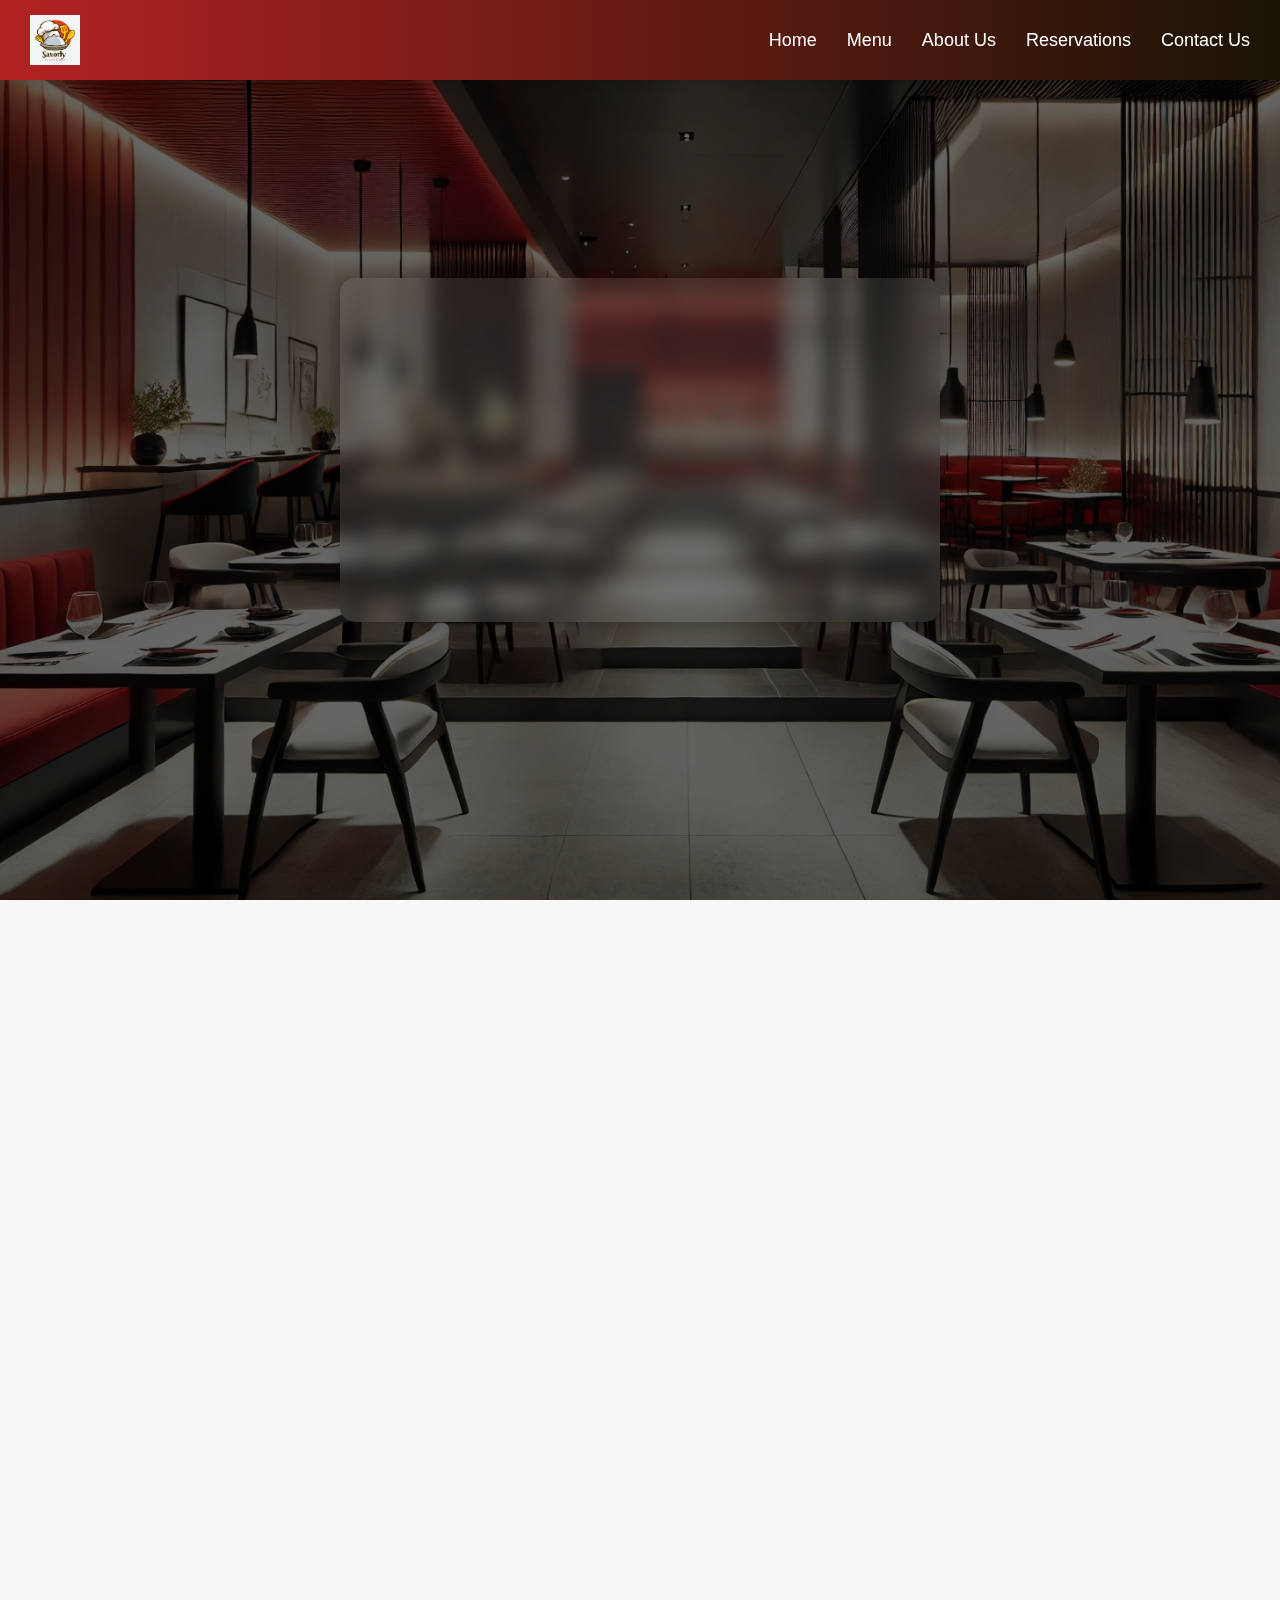
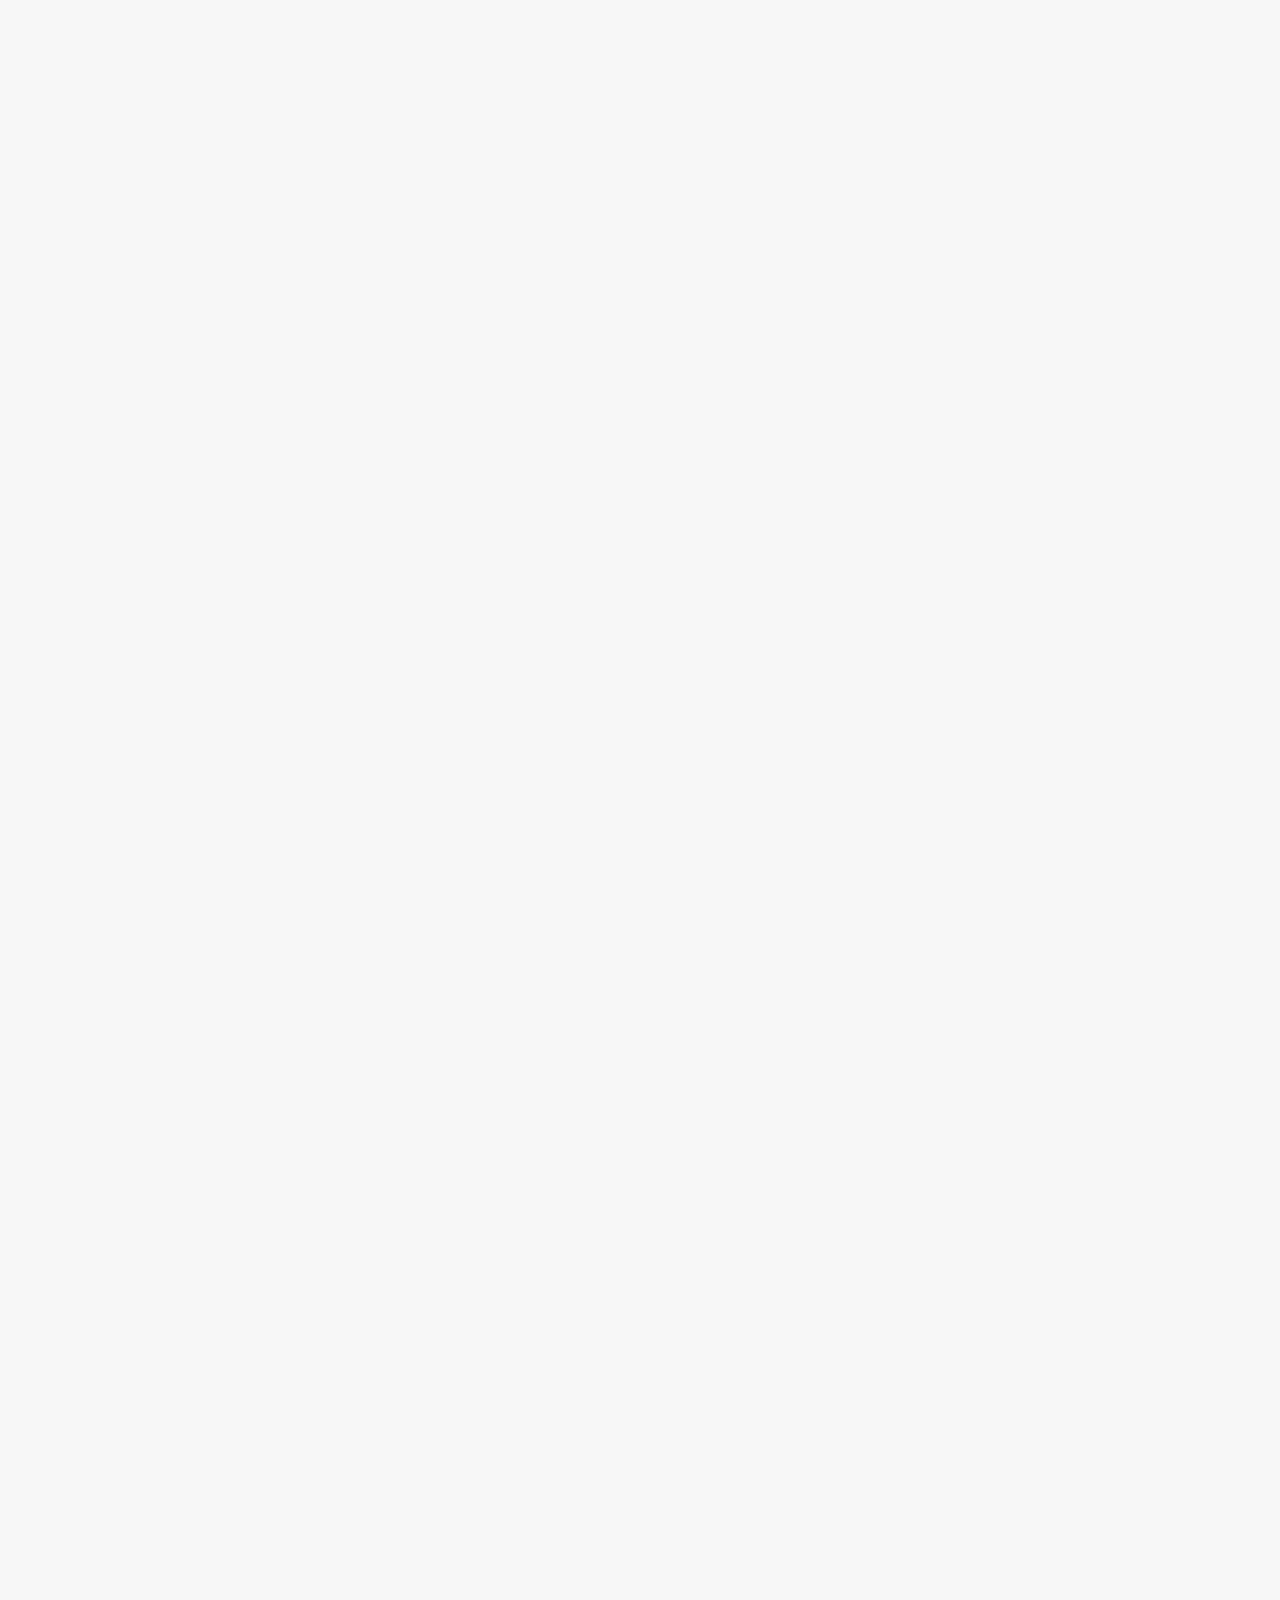
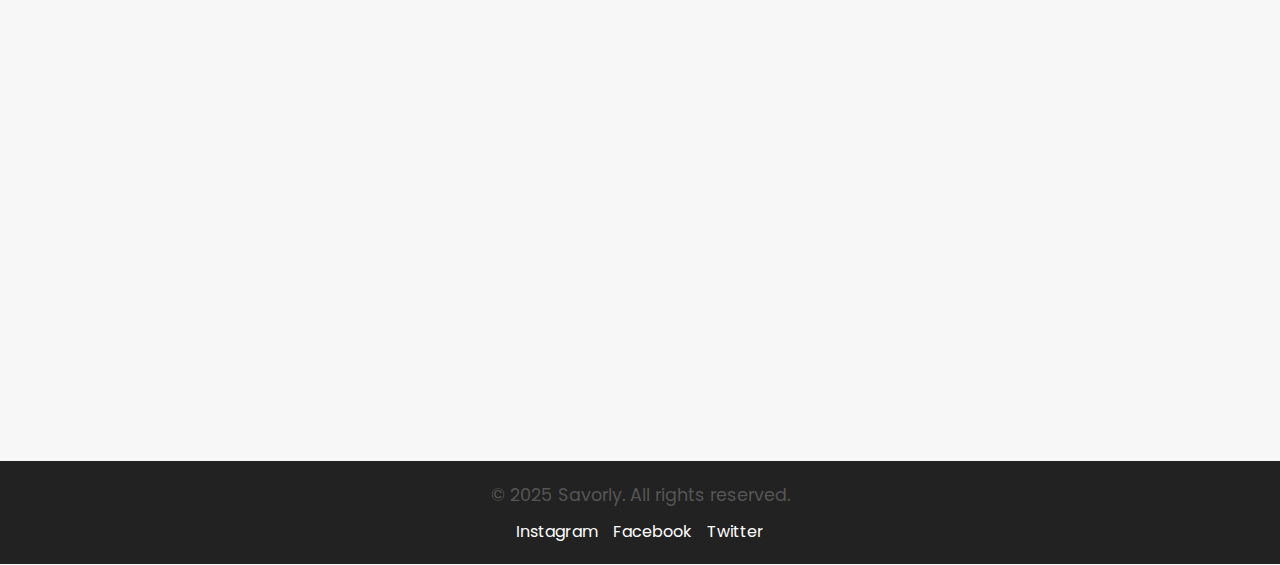
==== index.html @ e53ca6e9 "Initial Commit" ====
<!DOCTYPE html>
<html lang="en">
<head>
    <meta charset="UTF-8">
    <meta name="viewport" content="width=device-width, initial-scale=1.0">
    <title>Savorly - Savor Every Moment</title>
    <link rel="stylesheet" href="styles.css">
    <link rel="stylesheet" href="https://unpkg.com/aos@2.3.1/dist/aos.css">
    <link rel="preconnect" href="https://fonts.googleapis.com">
    <link href="https://fonts.googleapis.com/css2?family=Poppins:wght@400;600&display=swap" rel="stylesheet">
</head>
<body>
    <!-- Header Section -->
    <header class="header">
        <div class="container">
            <div class="logo">
                <img src="images/Logo.png" alt="Savorly Logo" class="logo-img">
            </div>
            
                <nav class="navbar">
                    <a href="#home">Home</a>
                    <a href="menu.html" target="_blank">Menu</a>
                    <a href="#about">About Us</a>
                    <a href="#reservations">Reservations</a>
                    <a href="#contact">Contact Us</a>
                </nav>
                <!-- <a href="#reservations" class="btn-reserve">Reserve a Table</a> -->
            
            
        </div>
    </header>

    <!-- Hero Section -->
    <section id="home" class="hero">
        <div class="hero-content">
            <h1>Welcome to <span>Savorly</span></h1>
            <p>Where flavors meet perfection!</p>
            <a href="menu.html" class="btn-primary" target="_blank">Explore Our Menu</a>
        </div>
    </section>

    <!-- Featured Dishes Section -->
    <section data-aos="fade-up" id="featured" class="featured-dishes">
        <div class="container">
            <h2>Chef's Specials</h2>
            <div class="dish-grid">
                <div class="dish-card">
                    <img src="images/grilled salmon.jpg" alt="Dish 1">
                    <h3>Grilled Salmon</h3>
                    <p>Perfectly seasoned and grilled to perfection.</p>
                </div>
                <div class="dish-card">
                    <img src="images/Truffle-Pasta.jpg" alt="Dish 2">
                    <h3>Truffle Pasta</h3>
                    <p>Rich and creamy with a hint of truffle.</p>
                </div>
                <div class="dish-card">
                    <img src="images/dessert.jpg" alt="Dish 3">
                    <h3>Signature Dessert</h3>
                    <p>Sweet indulgence taste like no other.</p>
                </div>
            </div>
        </div>
    </section>

    <!-- About Us Section -->
    <section id="about" class="about-us" data-aos="fade-up">
        <div class="container">
            <h2>About Us</h2>
            <p style="font-weight: bold;">At Savorly, we combine culinary artistry with an unforgettable dining experience. From our fresh ingredients to our welcoming atmosphere, we promise you an experience worth savoring.</p>
            <div class="chef">
                <img src="images/chef3.jpg" alt="Chef" >
                <h3>Chef Marco</h3>
                <p>World-renowned chef with a passion for flavor and presentation.</p>
            </div>
        </div>
    </section>

    <!-- Reservations Section -->
    <section id="reservations" class="reservations" data-aos="fade-up">
        <div class="container">
            <h2>Reserve a Table</h2>
            <form>
                <label for="name">Name</label>
                <input type="text" id="name" name="name" required>
                <label for="email">Email</label>
                <input type="email" id="email" name="email" required>
                <label for="guests">Number of Guests</label>
                <input type="number" id="guests" name="guests" required>
                <label for="date">Date</label>
                <input type="date" id="date" name="date" required>
                <label for="time">Time</label>
                <input type="time" id="time" name="time" required>
                <button type="submit" class="btn-primary">Confirm Reservation</button>
            </form>
        </div>
    </section>

    <!-- Contact Us Section -->
    <section id="contact" class="contact-us" data-aos="fade-up">
        <div class="container">
            <h2>Contact Us</h2>
            <p>We're here to help. Reach out to us anytime!</p>
            <ul>
                <li><strong>Address:</strong> 123 Savorly Lane, Food City</li>
                <li><strong>Phone:</strong> (123) 456-7890</li>
                <li><strong>Email:</strong> contact@savorly.com</li>
            </ul>
        </div>
    </section>

    <!-- Footer -->
    <footer class="footer">
        <div class="container">
            <p>&copy; 2025 Savorly. All rights reserved.</p>
            <div class="social-icons">
                <a href="#">Instagram</a>
                <a href="#">Facebook</a>
                <a href="#">Twitter</a>
            </div>
        </div>
    </footer>

    <script>
        // JavaScript Code for Smooth Scrolling and Dynamic Effects
document.querySelectorAll('a[href^="#"]').forEach(anchor => {
    anchor.addEventListener('click', function(e) {
        e.preventDefault();
        document.querySelector(this.getAttribute('href')).scrollIntoView({
            behavior: 'smooth'
        });
    });
});

    </script>

<script src="https://unpkg.com/aos@2.3.1/dist/aos.js"></script>
<script>
    AOS.init();
</script>
</body>
</html>
---- styles.css ----
/* General Reset and Styling */
        @import url('https://fonts.googleapis.com/css2?family=Dancing+Script:wght@700&display=swap');
        * {
            margin: 0;
            padding: 0;
            box-sizing: border-box;
        }
        
        body {
            font-family: 'Poppins', sans-serif;
            background-color: #f7f7f7;
            color: #333;
        }
        .header {
            display: flex;
            justify-content: space-between;
            align-items: center;
        }
        
        .header .container {
            display: flex;
            align-items: center;
            justify-content: space-between;
            width: 100%;
        }
        
        .navbar {
            display: flex;
            align-items: center;
            gap: 30px;
        }
        
        
        /* Header */
        .header {
            display: flex;
            justify-content: space-between;
            align-items: center;
            padding: 15px 30px;
            background: linear-gradient(90deg, #b32223, hsl(43, 68%, 6%));
            box-shadow: 0 4px 10px rgba(0, 0, 0, 0.1);
            position: fixed;
            width: 100%;
            top: 0;
            z-index: 1000;
            transition: all 0.3s ease-in-out;
            animation: fadeInDown 0.8s ease-in-out;
        }
        
        /* Navbar Scroll Effect */
        .header.scrolled {
            background: rgba(179, 34, 35, 0.9);
            box-shadow: 0 4px 12px rgba(0, 0, 0, 0.2);
        }
        
        /* Logo */
        .header .logo {
            display: flex;
            align-items: center;
        }
        
        .header .logo img {
            height: 50px;
            transition: transform 0.3s ease-in-out;
        }
        
        .header .logo img:hover {
            transform: scale(1.1);
        }
        
        /* Navbar */
        .navbar {
            display: flex;
            gap: 30px;
        }
        
        .navbar a {
            color: #fff;
            text-decoration: none;
            font-size: 18px;
            font-weight: 500;
            position: relative;
            transition: color 0.3s ease;
        }
        
        .navbar a::after {
            content: "";
            position: absolute;
            left: 50%;
            bottom: -3px;
            width: 0;
            height: 2px;
            background: #ffc107;
            transition: all 0.3s ease-in-out;
            transform: translateX(-50%);
        }
        
        .navbar a:hover {
            color: #ffc107;
        }
        
        .navbar a:hover::after {
            width: 100%;
        }
        
        /* Reserve Button */
        .btn-reserve {
            background: #ffc107;
            color: #333;
            padding: 10px 20px;
            border: none;
            border-radius: 5px;
            cursor: pointer;
            font-weight: bold;
            transition: all 0.3s ease;
        }
        
        .btn-reserve:hover {
            background: #ffeb3b;
            transform: scale(1.05);
        }
        
        /* Mobile Responsive Navbar */
        @media screen and (max-width: 768px) {
            .header {
                padding: 15px;
            }
            .navbar {
                display: none;
                flex-direction: column;
                background: rgba(0, 0, 0, 0.8);
                position: absolute;
                top: 60px;
                right: 10px;
                width: 200px;
                border-radius: 5px;
                padding: 10px;
            }
            
            .navbar a {
                display: block;
                padding: 10px;
                text-align: center;
            }
            
            .menu-toggle {
                display: block;
                cursor: pointer;
                font-size: 24px;
                color: #fff;
            }
        
            .navbar.active {
                display: flex;
            }
        }
        
        /* Smooth Fade-in Animation */
        @keyframes fadeInDown {
            from {
                opacity: 0;
                transform: translateY(-20px);
            }
            to {
                opacity: 1;
                transform: translateY(0);
            }
        }
        
/*

    /* Hero Section */
.hero {
    display: flex;
    align-items: center;
    justify-content: center;
    text-align: center;
    height: 100vh;
    background: url('images/image.jpg') no-repeat center center/cover;
    position: relative;
    color: white;
    overflow: hidden;
}

/* Dark Overlay */
.hero::before {
    content: "";
    position: absolute;
    top: 0;
    left: 0;
    width: 100%;
    height: 100%;
    background: rgba(0, 0, 0, 0.6); /* Darker overlay for contrast */
    z-index: 1;
}

/* Hero Content */
.hero-content {
    position: relative;
    z-index: 2;
    max-width: 600px;
    padding: 30px;
    border-radius: 15px;
    background: rgba(255, 255, 255, 0.1); /* Glassmorphism effect */
    backdrop-filter: blur(10px);
    box-shadow: 0 4px 15px rgba(0, 0, 0, 0.2);
    animation: fadeIn 1.5s ease-in-out;
}

/* Main Heading */
.hero h1 {
    font-size: 3.5rem;
    margin-bottom: 15px;
    font-family: 'Poppins', sans-serif;
    font-weight: bold;
    letter-spacing: 2px;
    text-transform: uppercase;
    opacity: 0;
    animation: slideUp 1.2s ease-out forwards;
}

/* Highlighted Text */
.hero h1 span {
    color: #ffcc00; /* Eye-catching golden highlight */
    font-style: italic;
}

/* Subtext */
.hero p {
    font-size: 1.8rem;
    margin-bottom: 20px;
    font-family: 'Dancing Script', cursive; /* Elegant font for a luxury feel */
    font-weight: 500;
    opacity: 0;
    animation: slideUp 1.5s ease-out 0.3s forwards;
}

/* CTA Button */
.hero .btn-primary {
    display: inline-block;
    padding: 12px 30px;
    font-size: 18px;
    font-weight: bold;
    color: #fff;
    background: linear-gradient(45deg, #ff4b2b, #ff416c); /* Gradient effect */
    border-radius: 30px;
    text-decoration: none;
    transition: all 0.3s ease-in-out;
    box-shadow: 0 5px 15px rgba(255, 65, 108, 0.3);
    opacity: 0;
    animation: slideUp 1.8s ease-out 0.6s forwards;
}

/* Hover Effect */
.hero .btn-primary:hover {
    background: linear-gradient(45deg, #ff416c, #ff4b2b);
    transform: scale(1.05);
    box-shadow: 0 8px 20px rgba(255, 65, 108, 0.5);
}

/* Fade-in and Slide-up Animation */
@keyframes fadeIn {
    from {
        opacity: 0;
        transform: translateY(-20px);
    }
    to {
        opacity: 1;
        transform: translateY(0);
    }
}

@keyframes slideUp {
    from {
        opacity: 0;
        transform: translateY(40px);
    }
    to {
        opacity: 1;
        transform: translateY(0);
    }
}

        .featured-dishes {
            text-align: center;
            padding: 80px 20px;
            background: linear-gradient(90deg, #fff5e1, #ffe0b2); /* Warm background gradient */
        }
        
        .featured-dishes h2 {
            font-size: 42px;
            color: #b32223;
            margin-bottom: 50px;
            text-transform: uppercase;
            font-weight: bold;
            letter-spacing: 2px;
            text-shadow: 2px 2px 5px rgba(0, 0, 0, 0.1);
        }
        
        /* Grid Layout */
        .dish-grid {
            display: flex;
            justify-content: center;
            gap: 30px;
            flex-wrap: wrap;
        }
        
        /* Dish Card */
        .dish-card {
            width: 320px;
            text-align: center;
            background: #fff;
            border-radius: 15px;
            box-shadow: 0 4px 8px rgba(0, 0, 0, 0.15);
            overflow: hidden;
            transition: transform 0.3s ease, box-shadow 0.3s ease;
            position: relative;
            padding-bottom: 20px;
        }
        
        .dish-card:hover {
            transform: translateY(-12px) scale(1.03);
            box-shadow: 0 8px 16px rgba(0, 0, 0, 0.2);
        }
        
        /* Dish Image */
        .dish-card img {
            width: 100%;
            height: 220px;
            object-fit: cover;
            border-bottom: 4px solid #b32223;
        }
        
        /* Dish Title */
        .dish-card h3 {
            font-size: 24px;
            color: #b32223;
            margin: 15px 0 10px;
            font-weight: bold;
        }
        
        /* Dish Description */
        .dish-card p {
            font-size: 16px;
            color: #555;
            margin: 10px 20px;
            line-height: 1.5;
        }
        
        /* Animated Glow Effect */
        .dish-card::after {
            content: "";
            position: absolute;
            top: 0;
            left: 0;
            width: 100%;
            height: 100%;
            background: rgba(255, 255, 255, 0.15);
            opacity: 0;
            transition: opacity 0.3s ease-in-out;
        }
        
        .dish-card:hover::after {
            opacity: 1;
        }
        
        /* Button for Ordering */
        .dish-card .btn-order {
            display: inline-block;
            margin-top: 15px;
            padding: 10px 20px;
            background: #b32223;
            color: #fff;
            font-size: 16px;
            font-weight: bold;
            border-radius: 5px;
            text-decoration: none;
            transition: background 0.3s ease;
        }
        
        .dish-card .btn-order:hover {
            background: #8c1a1b;
        }

        /* About Us section styles */
        /* General reset */
* {
    margin: 0;
    padding: 0;
    box-sizing: border-box;
}

body {
    font-family: 'Roboto', sans-serif;
    background-color: #f7f7f7;
    color: #333;
}

/* About Us section styles */
#about {
    background: linear-gradient(135deg, rgba(245, 246, 250, 0.8), rgba(240, 240, 240, 0.9)), url('images/background.jpg') center/cover no-repeat;
    padding: 60px 0;
    position: relative;
    text-align: center;
    overflow: hidden;
    color: #333;
}

#about .container {
    max-width: 1200px;
    margin: 0 auto;
    padding: 20px;
}

#about h2 {
    font-size: 40px;
    font-weight: 700;
    color: #2c3e50;
    margin-bottom: 20px;
    position: relative;
    z-index: 2;
    text-transform: uppercase;
}

#about p {
    font-size: 18px;
    line-height: 1.6;
    color: #7f8c8d;
    margin-bottom: 40px;
    max-width: 800px;
    margin-left: auto;
    margin-right: auto;
    opacity: 0;
    animation: fadeIn 2s forwards 0.5s;
}

/* Chef Section */
/* About Us section styles */
#about {
    background: linear-gradient(135deg, rgba(255, 255, 255, 0.8), rgba(240, 240, 240, 0.9)), url('images/restaurant-bg.jpg') center/cover no-repeat;
    padding: 80px 0;
    position: relative;
    text-align: center;
    overflow: hidden;
    color: #333;
}

#about .container {
    max-width: 1200px;
    margin: 0 auto;
    padding: 20px;
}

#about h2 {
    font-size: 48px;
    font-weight: 700;
    color: #c0392b; /* Warm red for a more inviting look */
    margin-bottom: 20px;
    position: relative;
    z-index: 2;
    text-transform: uppercase;
    text-shadow: 2px 2px 5px rgba(0, 0, 0, 0.2);
}

#about p {
    font-size: 18px;
    line-height: 1.6;
    color: #7f8c8d; /* Soft gray for readability */
    margin-bottom: 40px;
    max-width: 800px;
    margin-left: auto;
    margin-right: auto;
    opacity: 0;
    animation: fadeIn 2s forwards 0.5s;
}

/* Chef Section */
.chef {
    display: inline-block;
    position: relative;
    margin-top: 40px;
    padding: 25px;
    background-color: rgba(255, 255, 255, 0.9);
    border-radius: 15px;
    box-shadow: 0 8px 16px rgba(0, 0, 0, 0.1);
    text-align: center;
    width: 280px;
    transform: translateY(20px);
    opacity: 0;
    animation: fadeInUp 1.2s forwards 1s;
    transition: transform 0.3s ease-in-out, box-shadow 0.3s ease-in-out;
}

.chef:hover {
    transform: translateY(-10px);
    box-shadow: 0 15px 30px rgba(0, 0, 0, 0.2);
}

.chef img {
    width: 100%;
    height: auto;
    border-radius: 50%;
    box-shadow: 0 6px 12px rgba(0, 0, 0, 0.1);
    transition: transform 0.3s ease-in-out;
}

.chef img:hover {
    transform: scale(1.1);
}

.chef h3 {
    font-size: 26px;
    margin-top: 20px;
    color: #c0392b; /* Warm red for highlighting the chef */
    font-weight: 600;
}

.chef p {
    font-size: 16px;
    color: #7f8c8d;
    margin-top: 10px;
}

/* Dynamic Animations */
@keyframes fadeIn {
    0% {
        opacity: 0;
    }
    100% {
        opacity: 1;
    }
}

@keyframes fadeInUp {
    0% {
        opacity: 0;
        transform: translateY(20px);
    }
    100% {
        opacity: 1;
        transform: translateY(0);
    }
}

/* Smooth scrolling */
html {
    scroll-behavior: smooth;
}

/* Media Queries for Responsiveness */
@media (max-width: 768px) {
    #about h2 {
        font-size: 36px;
    }

    #about p {
        font-size: 16px;
    }

    .chef {
        width: 100%;
        margin-top: 30px;
        padding: 20px;
    }

    .chef h3 {
        font-size: 22px;
    }

    .chef p {
        font-size: 14px;
    }
}



/* Reservations Section */
#reservations {
    background: linear-gradient(135deg, rgba(255, 255, 255, 0.8), rgba(240, 240, 240, 0.9)), url('images/restaurant-bg2.jpg') center/cover no-repeat;
    padding: 80px 0;
    text-align: center;
    color: #333;
}

#reservations .container {
    max-width: 1200px;
    margin: 0 auto;
    padding: 20px;
}

#reservations h2 {
    font-size: 48px;
    font-weight: 700;
    color: #c0392b; /* Warm red for headings */
    margin-bottom: 30px;
    position: relative;
    z-index: 2;
    text-transform: uppercase;
    text-shadow: 2px 2px 5px rgba(0, 0, 0, 0.2);
}

/* Form styling */
form {
    background-color: rgba(255, 255, 255, 0.9);
    padding: 40px;
    border-radius: 10px;
    box-shadow: 0 8px 16px rgba(0, 0, 0, 0.1);
    width: 100%;
    max-width: 600px;
    margin-left: auto;
    margin-right: auto;
    transition: transform 0.3s ease-in-out, box-shadow 0.3s ease-in-out;
}

form:hover {
    transform: translateY(-10px);
    box-shadow: 0 15px 30px rgba(0, 0, 0, 0.2);
}

/* Form Inputs */
label {
    font-size: 16px;
    color: #7f8c8d; /* Soft gray for label text */
    margin-bottom: 8px;
    display: block;
    text-align: left;
    font-weight: 600;
}

input[type="text"],
input[type="email"],
input[type="number"],
input[type="date"],
input[type="time"] {
    width: 100%;
    padding: 12px;
    margin: 10px 0 20px;
    border: 2px solid #ddd;
    border-radius: 6px;
    font-size: 16px;
    color: #333;
    background-color: #fff;
    transition: border-color 0.3s ease;
}

input[type="text"]:focus,
input[type="email"]:focus,
input[type="number"]:focus,
input[type="date"]:focus,
input[type="time"]:focus {
    border-color: #c0392b; /* Warm red on focus */
    outline: none;
}

/* Submit Button */
button[type="submit"] {
    background-color: #c0392b; /* Warm red */
    color: white;
    padding: 14px 30px;
    font-size: 18px;
    border: none;
    border-radius: 6px;
    cursor: pointer;
    transition: background-color 0.3s ease;
}

button[type="submit"]:hover {
    background-color: #e74c3c; /* Lighter red on hover */
}

/* Dynamic Animation */
@keyframes fadeInUp {
    0% {
        opacity: 0;
        transform: translateY(20px);
    }
    100% {
        opacity: 1;
        transform: translateY(0);
    }
}

form {
    animation: fadeInUp 1.5s forwards;
}

/* Media Queries for Responsiveness */
@media (max-width: 768px) {
    #reservations h2 {
        font-size: 36px;
    }

    form {
        padding: 30px;
        width: 90%;
    }

    label {
        font-size: 14px;
    }

    input[type="text"],
    input[type="email"],
    input[type="number"],
    input[type="date"],
    input[type="time"] {
        font-size: 14px;
    }

    button[type="submit"] {
        font-size: 16px;
        padding: 12px 25px;
    }
}



/* Contact Us Section */

#contact {
    background-color: #fff;
    padding: 100px 0;
    text-align: center;
    color: #333;
    position: relative;
    overflow: hidden;
}

#contact .container {
    max-width: 1200px;
    margin: 0 auto;
    padding: 20px;
}

#contact h2 {
    font-size: 48px;
    font-weight: 700;
    color: #c0392b; /* Warm red for headings */
    margin-bottom: 30px;
    position: relative;
    z-index: 2;
    text-transform: uppercase;
    text-shadow: 2px 2px 8px rgba(0, 0, 0, 0.2);
}

/* Paragraph Styling */
#contact p {
    font-size: 18px;
    line-height: 1.8;
    color: #7f8c8d;
    margin-bottom: 40px;
    max-width: 800px;
    margin-left: auto;
    margin-right: auto;
    opacity: 0;
    animation: fadeInUp 2s forwards;
}

/* Contact Details List */
ul {
    list-style-type: none;
    margin: 0;
    padding: 0;
    text-align: left;
    display: inline-block;
    padding-left: 30px;
}

ul li {
    font-size: 18px;
    color: #333;
    margin-bottom: 20px;
    position: relative;
    font-weight: 500;
    padding-left: 25px;
    transition: transform 0.3s ease, color 0.3s ease;
}

ul li::before {
    content: "•";
    font-size: 20px;
    color: #c0392b; /* Warm red bullet */
    position: absolute;
    left: 0;
    top: 0;
}

/* Hover Effect for Contact Details */
ul li:hover {
    transform: translateX(10px); /* Slide effect */
    color: #e74c3c; /* Lighter red on hover */
}

/* Fade In Animation */
@keyframes fadeInUp {
    0% {
        opacity: 0;
        transform: translateY(30px);
    }
    100% {
        opacity: 1;
        transform: translateY(0);
    }
}



/* Media Queries for Responsiveness */
@media (max-width: 768px) {
    #contact h2 {
        font-size: 36px;
    }

    #contact p {
        font-size: 16px;
    }

    ul li {
        font-size: 16px;
        margin-bottom: 15px;
    }
}
/* Footer Section */
.footer {
    background-color: #222; /* Dark background for contrast */
    color: #fff; /* White text */
    text-align: center;
    padding: 20px 0;
    font-family: 'Poppins', sans-serif;
}

.footer .container {
    display: flex;
    flex-direction: column;
    align-items: center;
    gap: 10px;
}

.footer p {
    margin: 0;
    font-size: 14px;
}

.footer .social-icons {
    display: flex;
    gap: 15px;
}

.footer .social-icons a {
    color: #fff;
    text-decoration: none;
    font-size: 16px;
    transition: color 0.3s ease-in-out;
}

.footer .social-icons a:hover {
    color: #f4a261; /* Warm orange hover effect */
}




/* h2 {
    font-size: 2rem;
    color: #ff4e50;
    margin-bottom: 20px;
    text-transform: capitalize;
} */

.footer p {
    font-size: 1.1rem;
    line-height: 1.6;
    color: #555;
}



/* Responsive Design */
@media (max-width: 768px) {
    h1 {
        font-size: 2rem;
    }

    .section {
        padding: 20px;
    }

    button {
        padding: 10px 15px;
        font-size: 0.9rem;
    }
}

@media (max-width: 480px) {
    h1 {
        font-size: 1.8rem;
    }

    main {
        padding: 100px 20px 20px;
    }
}
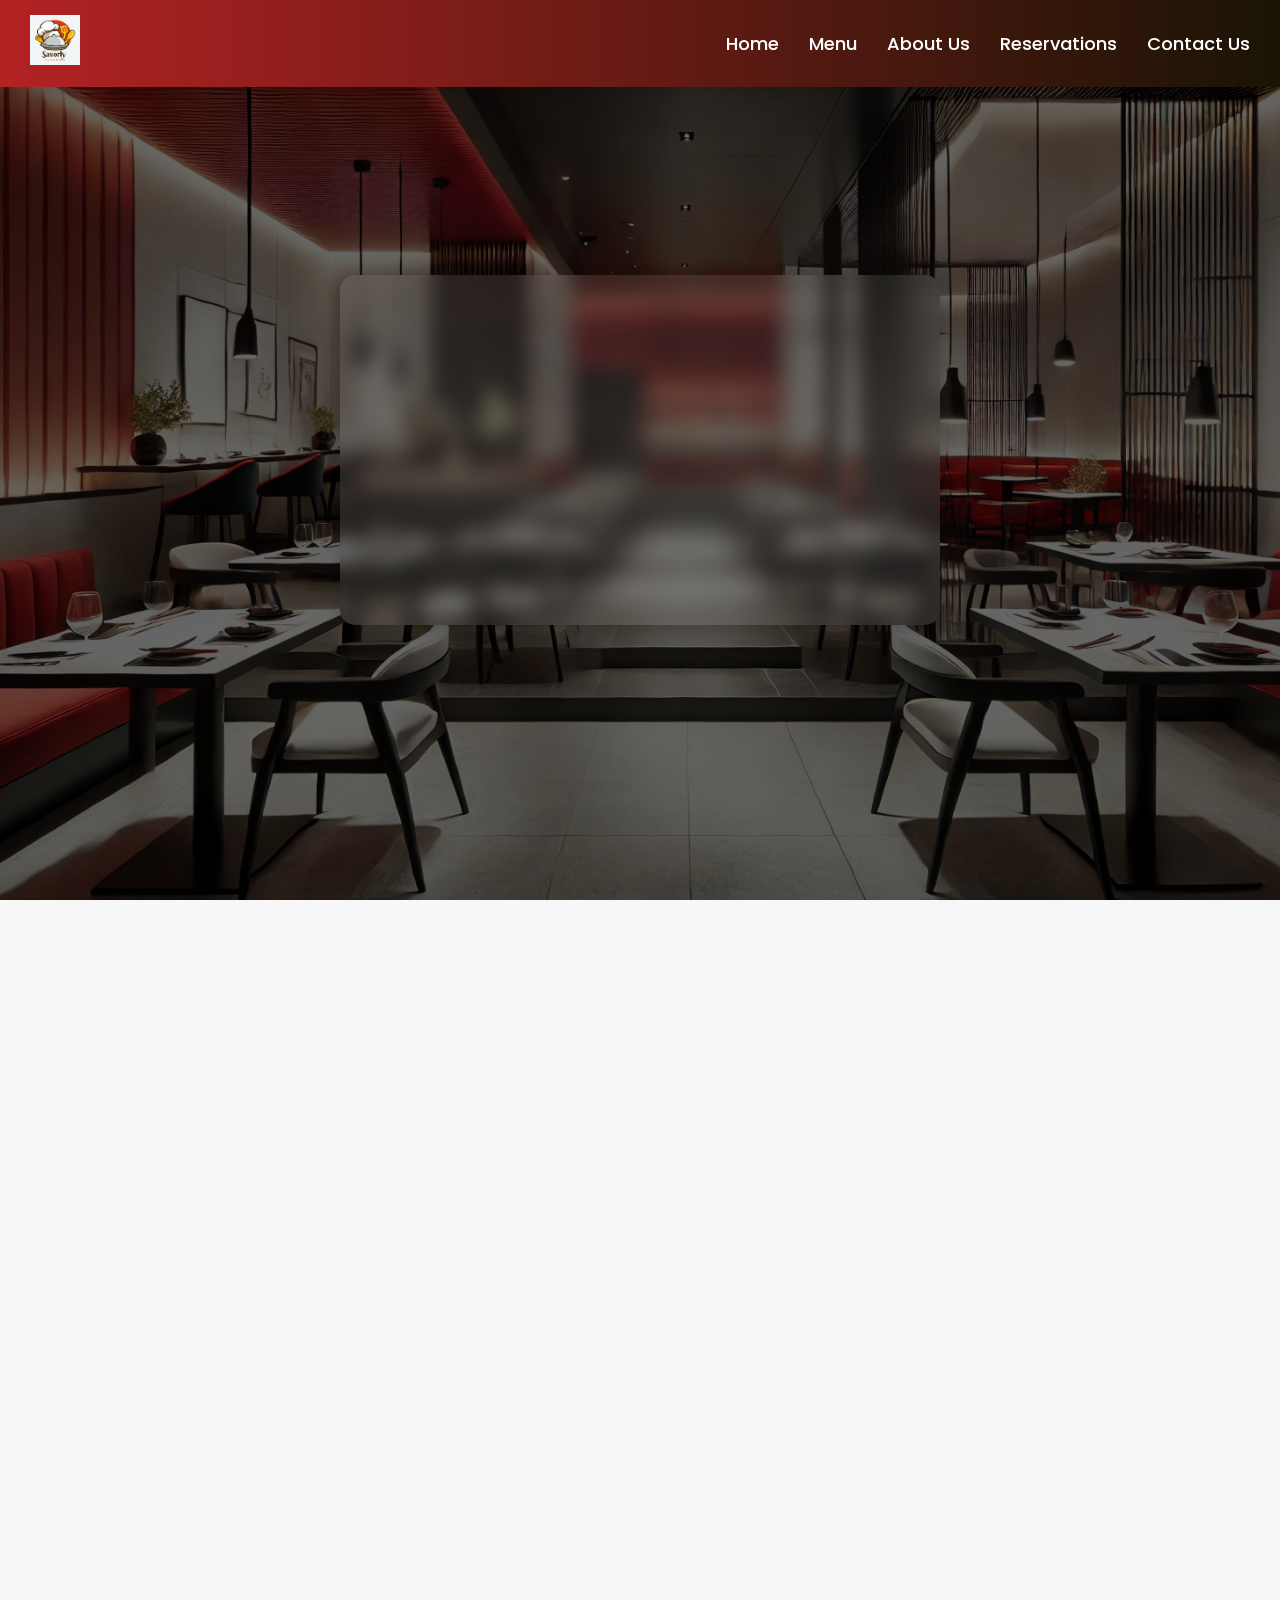
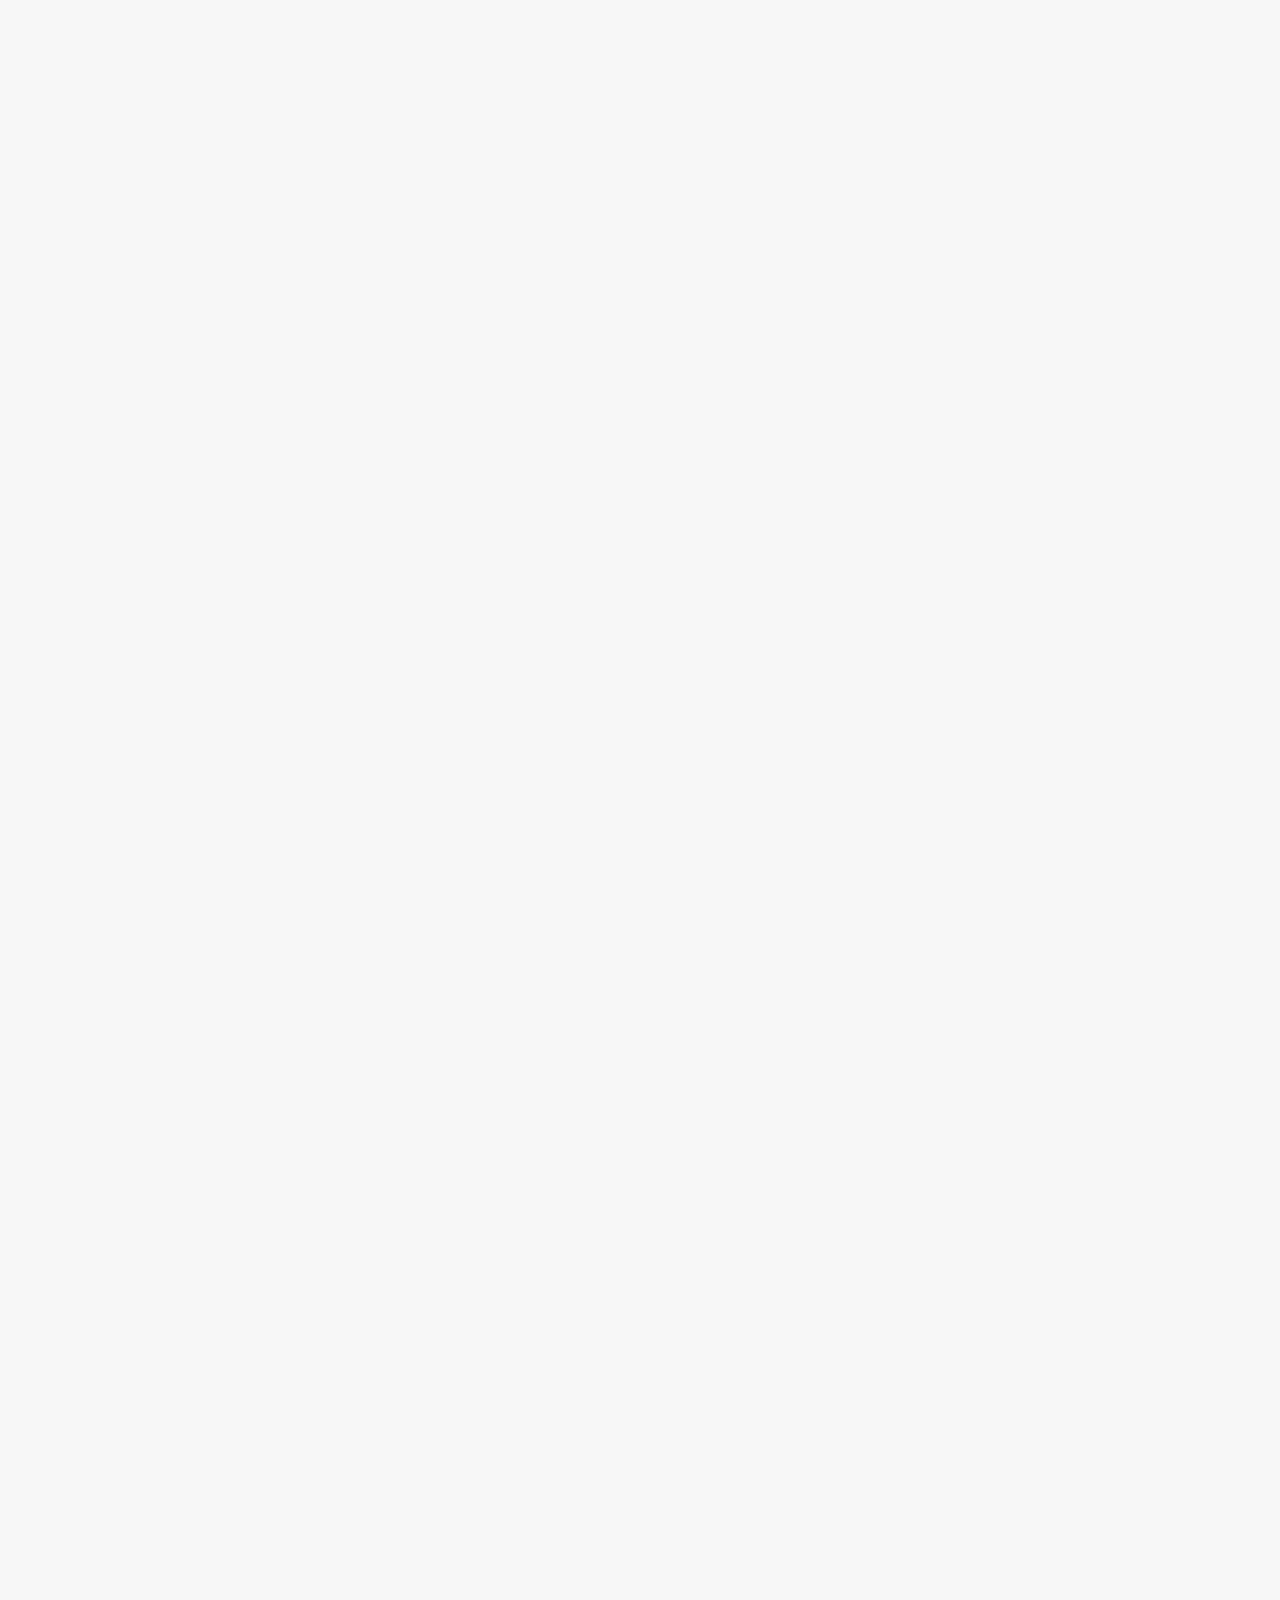
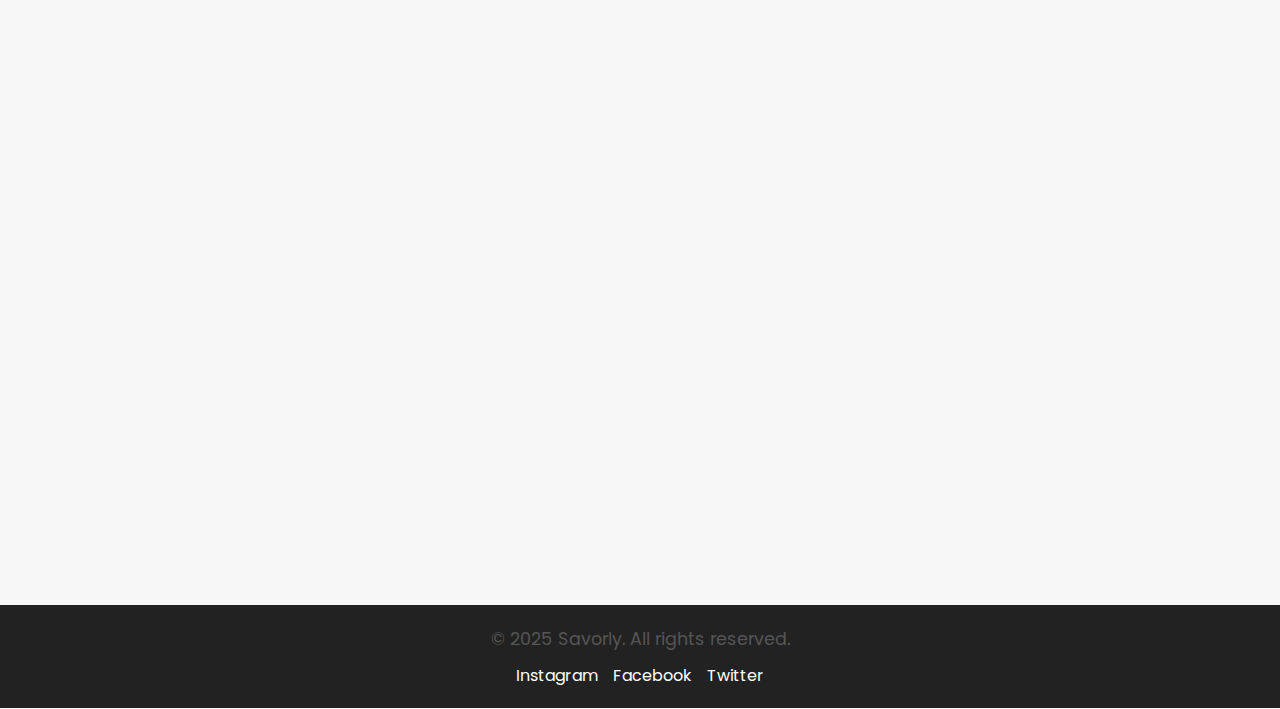
==== commit 223296b9: "added new files" ====
--- a/index.html
+++ b/index.html
@@ -1,41 +1,47 @@
 <!DOCTYPE html>
 <html lang="en">
+
 <head>
     <meta charset="UTF-8">
     <meta name="viewport" content="width=device-width, initial-scale=1.0">
     <title>Savorly - Savor Every Moment</title>
     <link rel="stylesheet" href="styles.css">
+    <link rel="stylesheet" href="nav.css">
     <link rel="stylesheet" href="https://unpkg.com/aos@2.3.1/dist/aos.css">
     <link rel="preconnect" href="https://fonts.googleapis.com">
     <link href="https://fonts.googleapis.com/css2?family=Poppins:wght@400;600&display=swap" rel="stylesheet">
 </head>
+
 <body>
-    <!-- Header Section -->
+
+
+
+
     <header class="header">
         <div class="container">
             <div class="logo">
-                <img src="images/Logo.png" alt="Savorly Logo" class="logo-img">
+                <a href="index.html">
+                    <img src="images/Logo.png" alt="Savorly Logo" class="logo-img">
+                </a>
             </div>
-            
-                <nav class="navbar">
-                    <a href="#home">Home</a>
-                    <a href="menu.html" target="_blank">Menu</a>
-                    <a href="#about">About Us</a>
-                    <a href="#reservations">Reservations</a>
-                    <a href="#contact">Contact Us</a>
-                </nav>
-                <!-- <a href="#reservations" class="btn-reserve">Reserve a Table</a> -->
-            
-            
+            <div class="menu-toggle" onclick="toggleMenu()">&#9776;</div>
+            <nav class="navbar">
+                <a href="#home">Home</a>
+                <a href="menu.html">Menu</a>
+                <a href="#about">About Us</a>
+                <a href="#reservations">Reservations</a>
+                <a href="#contact">Contact Us</a>
+            </nav>
         </div>
     </header>
+
 
     <!-- Hero Section -->
     <section id="home" class="hero">
         <div class="hero-content">
             <h1>Welcome to <span>Savorly</span></h1>
             <p>Where flavors meet perfection!</p>
-            <a href="menu.html" class="btn-primary" target="_blank">Explore Our Menu</a>
+            <a href="menu.html" class="btn-primary">Explore Our Menu</a>
         </div>
     </section>
 
@@ -67,9 +73,11 @@
     <section id="about" class="about-us" data-aos="fade-up">
         <div class="container">
             <h2>About Us</h2>
-            <p style="font-weight: bold;">At Savorly, we combine culinary artistry with an unforgettable dining experience. From our fresh ingredients to our welcoming atmosphere, we promise you an experience worth savoring.</p>
+            <p style="font-weight: bold;">At Savorly, we combine culinary artistry with an unforgettable dining
+                experience. From our fresh ingredients to our welcoming atmosphere, we promise you an experience worth
+                savoring.</p>
             <div class="chef">
-                <img src="images/chef3.jpg" alt="Chef" >
+                <img src="images/chef3.jpg" alt="Chef">
                 <h3>Chef Marco</h3>
                 <p>World-renowned chef with a passion for flavor and presentation.</p>
             </div>
@@ -123,20 +131,29 @@
 
     <script>
         // JavaScript Code for Smooth Scrolling and Dynamic Effects
-document.querySelectorAll('a[href^="#"]').forEach(anchor => {
-    anchor.addEventListener('click', function(e) {
-        e.preventDefault();
-        document.querySelector(this.getAttribute('href')).scrollIntoView({
-            behavior: 'smooth'
+        document.querySelectorAll('a[href^="#"]').forEach(anchor => {
+            anchor.addEventListener('click', function (e) {
+                e.preventDefault();
+                document.querySelector(this.getAttribute('href')).scrollIntoView({
+                    behavior: 'smooth'
+                });
+            });
         });
-    });
-});
 
     </script>
 
-<script src="https://unpkg.com/aos@2.3.1/dist/aos.js"></script>
-<script>
-    AOS.init();
-</script>
+    <script src="https://unpkg.com/aos@2.3.1/dist/aos.js"></script>
+    <script>
+        AOS.init();
+    </script>
+
+    <script>
+        function toggleMenu() {
+            document.querySelector(".navbar").classList.toggle("active");
+        }
+    </script>
+
+
 </body>
-</html>
+
+</html>--- a/styles.css
+++ b/styles.css
@@ -1,293 +1,131 @@
-
-        /* General Reset and Styling */
-        @import url('https://fonts.googleapis.com/css2?family=Dancing+Script:wght@700&display=swap');
-        * {
-            margin: 0;
-            padding: 0;
-            box-sizing: border-box;
-        }
-        
-        body {
-            font-family: 'Poppins', sans-serif;
-            background-color: #f7f7f7;
-            color: #333;
-        }
-        .header {
-            display: flex;
-            justify-content: space-between;
-            align-items: center;
-        }
-        
-        .header .container {
+        /*
+
+    /* Hero Section */
+        .hero {
             display: flex;
             align-items: center;
-            justify-content: space-between;
-            width: 100%;
-        }
-        
-        .navbar {
-            display: flex;
-            align-items: center;
-            gap: 30px;
-        }
-        
-        
-        /* Header */
-        .header {
-            display: flex;
-            justify-content: space-between;
-            align-items: center;
-            padding: 15px 30px;
-            background: linear-gradient(90deg, #b32223, hsl(43, 68%, 6%));
-            box-shadow: 0 4px 10px rgba(0, 0, 0, 0.1);
-            position: fixed;
-            width: 100%;
-            top: 0;
-            z-index: 1000;
-            transition: all 0.3s ease-in-out;
-            animation: fadeInDown 0.8s ease-in-out;
-        }
-        
-        /* Navbar Scroll Effect */
-        .header.scrolled {
-            background: rgba(179, 34, 35, 0.9);
-            box-shadow: 0 4px 12px rgba(0, 0, 0, 0.2);
-        }
-        
-        /* Logo */
-        .header .logo {
-            display: flex;
-            align-items: center;
-        }
-        
-        .header .logo img {
-            height: 50px;
-            transition: transform 0.3s ease-in-out;
-        }
-        
-        .header .logo img:hover {
-            transform: scale(1.1);
-        }
-        
-        /* Navbar */
-        .navbar {
-            display: flex;
-            gap: 30px;
-        }
-        
-        .navbar a {
-            color: #fff;
-            text-decoration: none;
-            font-size: 18px;
-            font-weight: 500;
-            position: relative;
-            transition: color 0.3s ease;
-        }
-        
-        .navbar a::after {
+            justify-content: center;
+            text-align: center;
+            height: 100vh;
+            background: url('images/image.jpg') no-repeat center center/cover;
+            position: relative;
+            color: white;
+            overflow: hidden;
+        }
+
+        /* Dark Overlay */
+        .hero::before {
             content: "";
             position: absolute;
-            left: 50%;
-            bottom: -3px;
-            width: 0;
-            height: 2px;
-            background: #ffc107;
+            top: 0;
+            left: 0;
+            width: 100%;
+            height: 100%;
+            background: rgba(0, 0, 0, 0.6);
+            /* Darker overlay for contrast */
+            z-index: 1;
+        }
+
+        /* Hero Content */
+        .hero-content {
+            position: relative;
+            z-index: 2;
+            max-width: 600px;
+            padding: 30px;
+            border-radius: 15px;
+            background: rgba(255, 255, 255, 0.1);
+            /* Glassmorphism effect */
+            backdrop-filter: blur(10px);
+            box-shadow: 0 4px 15px rgba(0, 0, 0, 0.2);
+            animation: fadeIn 1.5s ease-in-out;
+        }
+
+        /* Main Heading */
+        .hero h1 {
+            font-size: 3.5rem;
+            margin-bottom: 15px;
+            font-family: 'Poppins', sans-serif;
+            font-weight: bold;
+            letter-spacing: 2px;
+            text-transform: uppercase;
+            opacity: 0;
+            animation: slideUp 1.2s ease-out forwards;
+        }
+
+        /* Highlighted Text */
+        .hero h1 span {
+            color: #ffcc00;
+            /* Eye-catching golden highlight */
+            font-style: italic;
+        }
+
+        /* Subtext */
+        .hero p {
+            font-size: 1.8rem;
+            margin-bottom: 20px;
+            font-family: 'Dancing Script', cursive;
+            /* Elegant font for a luxury feel */
+            font-weight: 500;
+            opacity: 0;
+            animation: slideUp 1.5s ease-out 0.3s forwards;
+        }
+
+        /* CTA Button */
+        .hero .btn-primary {
+            display: inline-block;
+            padding: 12px 30px;
+            font-size: 18px;
+            font-weight: bold;
+            color: #fff;
+            background: linear-gradient(45deg, #ff4b2b, #ff416c);
+            /* Gradient effect */
+            border-radius: 30px;
+            text-decoration: none;
             transition: all 0.3s ease-in-out;
-            transform: translateX(-50%);
-        }
-        
-        .navbar a:hover {
-            color: #ffc107;
-        }
-        
-        .navbar a:hover::after {
-            width: 100%;
-        }
-        
-        /* Reserve Button */
-        .btn-reserve {
-            background: #ffc107;
-            color: #333;
-            padding: 10px 20px;
-            border: none;
-            border-radius: 5px;
-            cursor: pointer;
-            font-weight: bold;
-            transition: all 0.3s ease;
-        }
-        
-        .btn-reserve:hover {
-            background: #ffeb3b;
+            box-shadow: 0 5px 15px rgba(255, 65, 108, 0.3);
+            opacity: 0;
+            animation: slideUp 1.8s ease-out 0.6s forwards;
+        }
+
+        /* Hover Effect */
+        .hero .btn-primary:hover {
+            background: linear-gradient(45deg, #ff416c, #ff4b2b);
             transform: scale(1.05);
-        }
-        
-        /* Mobile Responsive Navbar */
-        @media screen and (max-width: 768px) {
-            .header {
-                padding: 15px;
-            }
-            .navbar {
-                display: none;
-                flex-direction: column;
-                background: rgba(0, 0, 0, 0.8);
-                position: absolute;
-                top: 60px;
-                right: 10px;
-                width: 200px;
-                border-radius: 5px;
-                padding: 10px;
-            }
-            
-            .navbar a {
-                display: block;
-                padding: 10px;
-                text-align: center;
-            }
-            
-            .menu-toggle {
-                display: block;
-                cursor: pointer;
-                font-size: 24px;
-                color: #fff;
-            }
-        
-            .navbar.active {
-                display: flex;
-            }
-        }
-        
-        /* Smooth Fade-in Animation */
-        @keyframes fadeInDown {
+            box-shadow: 0 8px 20px rgba(255, 65, 108, 0.5);
+        }
+
+        /* Fade-in and Slide-up Animation */
+        @keyframes fadeIn {
             from {
                 opacity: 0;
                 transform: translateY(-20px);
             }
+
             to {
                 opacity: 1;
                 transform: translateY(0);
             }
         }
-        
-/*
-
-    /* Hero Section */
-.hero {
-    display: flex;
-    align-items: center;
-    justify-content: center;
-    text-align: center;
-    height: 100vh;
-    background: url('images/image.jpg') no-repeat center center/cover;
-    position: relative;
-    color: white;
-    overflow: hidden;
-}
-
-/* Dark Overlay */
-.hero::before {
-    content: "";
-    position: absolute;
-    top: 0;
-    left: 0;
-    width: 100%;
-    height: 100%;
-    background: rgba(0, 0, 0, 0.6); /* Darker overlay for contrast */
-    z-index: 1;
-}
-
-/* Hero Content */
-.hero-content {
-    position: relative;
-    z-index: 2;
-    max-width: 600px;
-    padding: 30px;
-    border-radius: 15px;
-    background: rgba(255, 255, 255, 0.1); /* Glassmorphism effect */
-    backdrop-filter: blur(10px);
-    box-shadow: 0 4px 15px rgba(0, 0, 0, 0.2);
-    animation: fadeIn 1.5s ease-in-out;
-}
-
-/* Main Heading */
-.hero h1 {
-    font-size: 3.5rem;
-    margin-bottom: 15px;
-    font-family: 'Poppins', sans-serif;
-    font-weight: bold;
-    letter-spacing: 2px;
-    text-transform: uppercase;
-    opacity: 0;
-    animation: slideUp 1.2s ease-out forwards;
-}
-
-/* Highlighted Text */
-.hero h1 span {
-    color: #ffcc00; /* Eye-catching golden highlight */
-    font-style: italic;
-}
-
-/* Subtext */
-.hero p {
-    font-size: 1.8rem;
-    margin-bottom: 20px;
-    font-family: 'Dancing Script', cursive; /* Elegant font for a luxury feel */
-    font-weight: 500;
-    opacity: 0;
-    animation: slideUp 1.5s ease-out 0.3s forwards;
-}
-
-/* CTA Button */
-.hero .btn-primary {
-    display: inline-block;
-    padding: 12px 30px;
-    font-size: 18px;
-    font-weight: bold;
-    color: #fff;
-    background: linear-gradient(45deg, #ff4b2b, #ff416c); /* Gradient effect */
-    border-radius: 30px;
-    text-decoration: none;
-    transition: all 0.3s ease-in-out;
-    box-shadow: 0 5px 15px rgba(255, 65, 108, 0.3);
-    opacity: 0;
-    animation: slideUp 1.8s ease-out 0.6s forwards;
-}
-
-/* Hover Effect */
-.hero .btn-primary:hover {
-    background: linear-gradient(45deg, #ff416c, #ff4b2b);
-    transform: scale(1.05);
-    box-shadow: 0 8px 20px rgba(255, 65, 108, 0.5);
-}
-
-/* Fade-in and Slide-up Animation */
-@keyframes fadeIn {
-    from {
-        opacity: 0;
-        transform: translateY(-20px);
-    }
-    to {
-        opacity: 1;
-        transform: translateY(0);
-    }
-}
-
-@keyframes slideUp {
-    from {
-        opacity: 0;
-        transform: translateY(40px);
-    }
-    to {
-        opacity: 1;
-        transform: translateY(0);
-    }
-}
+
+        @keyframes slideUp {
+            from {
+                opacity: 0;
+                transform: translateY(40px);
+            }
+
+            to {
+                opacity: 1;
+                transform: translateY(0);
+            }
+        }
 
         .featured-dishes {
             text-align: center;
             padding: 80px 20px;
-            background: linear-gradient(90deg, #fff5e1, #ffe0b2); /* Warm background gradient */
-        }
-        
+            background: linear-gradient(90deg, #fff5e1, #ffe0b2);
+            /* Warm background gradient */
+        }
+
         .featured-dishes h2 {
             font-size: 42px;
             color: #b32223;
@@ -297,7 +135,7 @@
             letter-spacing: 2px;
             text-shadow: 2px 2px 5px rgba(0, 0, 0, 0.1);
         }
-        
+
         /* Grid Layout */
         .dish-grid {
             display: flex;
@@ -305,7 +143,7 @@
             gap: 30px;
             flex-wrap: wrap;
         }
-        
+
         /* Dish Card */
         .dish-card {
             width: 320px;
@@ -318,12 +156,12 @@
             position: relative;
             padding-bottom: 20px;
         }
-        
+
         .dish-card:hover {
             transform: translateY(-12px) scale(1.03);
             box-shadow: 0 8px 16px rgba(0, 0, 0, 0.2);
         }
-        
+
         /* Dish Image */
         .dish-card img {
             width: 100%;
@@ -331,7 +169,7 @@
             object-fit: cover;
             border-bottom: 4px solid #b32223;
         }
-        
+
         /* Dish Title */
         .dish-card h3 {
             font-size: 24px;
@@ -339,7 +177,7 @@
             margin: 15px 0 10px;
             font-weight: bold;
         }
-        
+
         /* Dish Description */
         .dish-card p {
             font-size: 16px;
@@ -347,7 +185,7 @@
             margin: 10px 20px;
             line-height: 1.5;
         }
-        
+
         /* Animated Glow Effect */
         .dish-card::after {
             content: "";
@@ -360,11 +198,11 @@
             opacity: 0;
             transition: opacity 0.3s ease-in-out;
         }
-        
+
         .dish-card:hover::after {
             opacity: 1;
         }
-        
+
         /* Button for Ordering */
         .dish-card .btn-order {
             display: inline-block;
@@ -378,527 +216,546 @@
             text-decoration: none;
             transition: background 0.3s ease;
         }
-        
+
         .dish-card .btn-order:hover {
             background: #8c1a1b;
         }
 
         /* About Us section styles */
         /* General reset */
-* {
-    margin: 0;
-    padding: 0;
-    box-sizing: border-box;
-}
-
-body {
-    font-family: 'Roboto', sans-serif;
-    background-color: #f7f7f7;
-    color: #333;
-}
-
-/* About Us section styles */
-#about {
-    background: linear-gradient(135deg, rgba(245, 246, 250, 0.8), rgba(240, 240, 240, 0.9)), url('images/background.jpg') center/cover no-repeat;
-    padding: 60px 0;
-    position: relative;
-    text-align: center;
-    overflow: hidden;
-    color: #333;
-}
-
-#about .container {
-    max-width: 1200px;
-    margin: 0 auto;
-    padding: 20px;
-}
-
-#about h2 {
-    font-size: 40px;
-    font-weight: 700;
-    color: #2c3e50;
-    margin-bottom: 20px;
-    position: relative;
-    z-index: 2;
-    text-transform: uppercase;
-}
-
-#about p {
-    font-size: 18px;
-    line-height: 1.6;
-    color: #7f8c8d;
-    margin-bottom: 40px;
-    max-width: 800px;
-    margin-left: auto;
-    margin-right: auto;
-    opacity: 0;
-    animation: fadeIn 2s forwards 0.5s;
-}
-
-/* Chef Section */
-/* About Us section styles */
-#about {
-    background: linear-gradient(135deg, rgba(255, 255, 255, 0.8), rgba(240, 240, 240, 0.9)), url('images/restaurant-bg.jpg') center/cover no-repeat;
-    padding: 80px 0;
-    position: relative;
-    text-align: center;
-    overflow: hidden;
-    color: #333;
-}
-
-#about .container {
-    max-width: 1200px;
-    margin: 0 auto;
-    padding: 20px;
-}
-
-#about h2 {
-    font-size: 48px;
-    font-weight: 700;
-    color: #c0392b; /* Warm red for a more inviting look */
-    margin-bottom: 20px;
-    position: relative;
-    z-index: 2;
-    text-transform: uppercase;
-    text-shadow: 2px 2px 5px rgba(0, 0, 0, 0.2);
-}
-
-#about p {
-    font-size: 18px;
-    line-height: 1.6;
-    color: #7f8c8d; /* Soft gray for readability */
-    margin-bottom: 40px;
-    max-width: 800px;
-    margin-left: auto;
-    margin-right: auto;
-    opacity: 0;
-    animation: fadeIn 2s forwards 0.5s;
-}
-
-/* Chef Section */
-.chef {
-    display: inline-block;
-    position: relative;
-    margin-top: 40px;
-    padding: 25px;
-    background-color: rgba(255, 255, 255, 0.9);
-    border-radius: 15px;
-    box-shadow: 0 8px 16px rgba(0, 0, 0, 0.1);
-    text-align: center;
-    width: 280px;
-    transform: translateY(20px);
-    opacity: 0;
-    animation: fadeInUp 1.2s forwards 1s;
-    transition: transform 0.3s ease-in-out, box-shadow 0.3s ease-in-out;
-}
-
-.chef:hover {
-    transform: translateY(-10px);
-    box-shadow: 0 15px 30px rgba(0, 0, 0, 0.2);
-}
-
-.chef img {
-    width: 100%;
-    height: auto;
-    border-radius: 50%;
-    box-shadow: 0 6px 12px rgba(0, 0, 0, 0.1);
-    transition: transform 0.3s ease-in-out;
-}
-
-.chef img:hover {
-    transform: scale(1.1);
-}
-
-.chef h3 {
-    font-size: 26px;
-    margin-top: 20px;
-    color: #c0392b; /* Warm red for highlighting the chef */
-    font-weight: 600;
-}
-
-.chef p {
-    font-size: 16px;
-    color: #7f8c8d;
-    margin-top: 10px;
-}
-
-/* Dynamic Animations */
-@keyframes fadeIn {
-    0% {
-        opacity: 0;
-    }
-    100% {
-        opacity: 1;
-    }
-}
-
-@keyframes fadeInUp {
-    0% {
-        opacity: 0;
-        transform: translateY(20px);
-    }
-    100% {
-        opacity: 1;
-        transform: translateY(0);
-    }
-}
-
-/* Smooth scrolling */
-html {
-    scroll-behavior: smooth;
-}
-
-/* Media Queries for Responsiveness */
-@media (max-width: 768px) {
-    #about h2 {
-        font-size: 36px;
-    }
-
-    #about p {
-        font-size: 16px;
-    }
-
-    .chef {
-        width: 100%;
-        margin-top: 30px;
-        padding: 20px;
-    }
-
-    .chef h3 {
-        font-size: 22px;
-    }
-
-    .chef p {
-        font-size: 14px;
-    }
-}
-
-
-
-/* Reservations Section */
-#reservations {
-    background: linear-gradient(135deg, rgba(255, 255, 255, 0.8), rgba(240, 240, 240, 0.9)), url('images/restaurant-bg2.jpg') center/cover no-repeat;
-    padding: 80px 0;
-    text-align: center;
-    color: #333;
-}
-
-#reservations .container {
-    max-width: 1200px;
-    margin: 0 auto;
-    padding: 20px;
-}
-
-#reservations h2 {
-    font-size: 48px;
-    font-weight: 700;
-    color: #c0392b; /* Warm red for headings */
-    margin-bottom: 30px;
-    position: relative;
-    z-index: 2;
-    text-transform: uppercase;
-    text-shadow: 2px 2px 5px rgba(0, 0, 0, 0.2);
-}
-
-/* Form styling */
-form {
-    background-color: rgba(255, 255, 255, 0.9);
-    padding: 40px;
-    border-radius: 10px;
-    box-shadow: 0 8px 16px rgba(0, 0, 0, 0.1);
-    width: 100%;
-    max-width: 600px;
-    margin-left: auto;
-    margin-right: auto;
-    transition: transform 0.3s ease-in-out, box-shadow 0.3s ease-in-out;
-}
-
-form:hover {
-    transform: translateY(-10px);
-    box-shadow: 0 15px 30px rgba(0, 0, 0, 0.2);
-}
-
-/* Form Inputs */
-label {
-    font-size: 16px;
-    color: #7f8c8d; /* Soft gray for label text */
-    margin-bottom: 8px;
-    display: block;
-    text-align: left;
-    font-weight: 600;
-}
-
-input[type="text"],
-input[type="email"],
-input[type="number"],
-input[type="date"],
-input[type="time"] {
-    width: 100%;
-    padding: 12px;
-    margin: 10px 0 20px;
-    border: 2px solid #ddd;
-    border-radius: 6px;
-    font-size: 16px;
-    color: #333;
-    background-color: #fff;
-    transition: border-color 0.3s ease;
-}
-
-input[type="text"]:focus,
-input[type="email"]:focus,
-input[type="number"]:focus,
-input[type="date"]:focus,
-input[type="time"]:focus {
-    border-color: #c0392b; /* Warm red on focus */
-    outline: none;
-}
-
-/* Submit Button */
-button[type="submit"] {
-    background-color: #c0392b; /* Warm red */
-    color: white;
-    padding: 14px 30px;
-    font-size: 18px;
-    border: none;
-    border-radius: 6px;
-    cursor: pointer;
-    transition: background-color 0.3s ease;
-}
-
-button[type="submit"]:hover {
-    background-color: #e74c3c; /* Lighter red on hover */
-}
-
-/* Dynamic Animation */
-@keyframes fadeInUp {
-    0% {
-        opacity: 0;
-        transform: translateY(20px);
-    }
-    100% {
-        opacity: 1;
-        transform: translateY(0);
-    }
-}
-
-form {
-    animation: fadeInUp 1.5s forwards;
-}
-
-/* Media Queries for Responsiveness */
-@media (max-width: 768px) {
-    #reservations h2 {
-        font-size: 36px;
-    }
-
-    form {
-        padding: 30px;
-        width: 90%;
-    }
-
-    label {
-        font-size: 14px;
-    }
-
-    input[type="text"],
-    input[type="email"],
-    input[type="number"],
-    input[type="date"],
-    input[type="time"] {
-        font-size: 14px;
-    }
-
-    button[type="submit"] {
-        font-size: 16px;
-        padding: 12px 25px;
-    }
-}
-
-
-
-/* Contact Us Section */
-
-#contact {
-    background-color: #fff;
-    padding: 100px 0;
-    text-align: center;
-    color: #333;
-    position: relative;
-    overflow: hidden;
-}
-
-#contact .container {
-    max-width: 1200px;
-    margin: 0 auto;
-    padding: 20px;
-}
-
-#contact h2 {
-    font-size: 48px;
-    font-weight: 700;
-    color: #c0392b; /* Warm red for headings */
-    margin-bottom: 30px;
-    position: relative;
-    z-index: 2;
-    text-transform: uppercase;
-    text-shadow: 2px 2px 8px rgba(0, 0, 0, 0.2);
-}
-
-/* Paragraph Styling */
-#contact p {
-    font-size: 18px;
-    line-height: 1.8;
-    color: #7f8c8d;
-    margin-bottom: 40px;
-    max-width: 800px;
-    margin-left: auto;
-    margin-right: auto;
-    opacity: 0;
-    animation: fadeInUp 2s forwards;
-}
-
-/* Contact Details List */
-ul {
-    list-style-type: none;
-    margin: 0;
-    padding: 0;
-    text-align: left;
-    display: inline-block;
-    padding-left: 30px;
-}
-
-ul li {
-    font-size: 18px;
-    color: #333;
-    margin-bottom: 20px;
-    position: relative;
-    font-weight: 500;
-    padding-left: 25px;
-    transition: transform 0.3s ease, color 0.3s ease;
-}
-
-ul li::before {
-    content: "•";
-    font-size: 20px;
-    color: #c0392b; /* Warm red bullet */
-    position: absolute;
-    left: 0;
-    top: 0;
-}
-
-/* Hover Effect for Contact Details */
-ul li:hover {
-    transform: translateX(10px); /* Slide effect */
-    color: #e74c3c; /* Lighter red on hover */
-}
-
-/* Fade In Animation */
-@keyframes fadeInUp {
-    0% {
-        opacity: 0;
-        transform: translateY(30px);
-    }
-    100% {
-        opacity: 1;
-        transform: translateY(0);
-    }
-}
-
-
-
-/* Media Queries for Responsiveness */
-@media (max-width: 768px) {
-    #contact h2 {
-        font-size: 36px;
-    }
-
-    #contact p {
-        font-size: 16px;
-    }
-
-    ul li {
-        font-size: 16px;
-        margin-bottom: 15px;
-    }
-}
-/* Footer Section */
-.footer {
-    background-color: #222; /* Dark background for contrast */
-    color: #fff; /* White text */
-    text-align: center;
-    padding: 20px 0;
-    font-family: 'Poppins', sans-serif;
-}
-
-.footer .container {
-    display: flex;
-    flex-direction: column;
-    align-items: center;
-    gap: 10px;
-}
-
-.footer p {
-    margin: 0;
-    font-size: 14px;
-}
-
-.footer .social-icons {
-    display: flex;
-    gap: 15px;
-}
-
-.footer .social-icons a {
-    color: #fff;
-    text-decoration: none;
-    font-size: 16px;
-    transition: color 0.3s ease-in-out;
-}
-
-.footer .social-icons a:hover {
-    color: #f4a261; /* Warm orange hover effect */
-}
-
-
-
-
-/* h2 {
+        * {
+            margin: 0;
+            padding: 0;
+            box-sizing: border-box;
+        }
+
+        body {
+            font-family: 'Roboto', sans-serif;
+            background-color: #f7f7f7;
+            color: #333;
+        }
+
+        /* About Us section styles */
+        #about {
+            background: linear-gradient(135deg, rgba(245, 246, 250, 0.8), rgba(240, 240, 240, 0.9)), url('images/background.jpg') center/cover no-repeat;
+            padding: 60px 0;
+            position: relative;
+            text-align: center;
+            overflow: hidden;
+            color: #333;
+        }
+
+        #about .container {
+            max-width: 1200px;
+            margin: 0 auto;
+            padding: 20px;
+        }
+
+        #about h2 {
+            font-size: 40px;
+            font-weight: 700;
+            color: #2c3e50;
+            margin-bottom: 20px;
+            position: relative;
+            z-index: 2;
+            text-transform: uppercase;
+        }
+
+        #about p {
+            font-size: 18px;
+            line-height: 1.6;
+            color: #7f8c8d;
+            margin-bottom: 40px;
+            max-width: 800px;
+            margin-left: auto;
+            margin-right: auto;
+            opacity: 0;
+            animation: fadeIn 2s forwards 0.5s;
+        }
+
+        /* Chef Section */
+        /* About Us section styles */
+        #about {
+            background: linear-gradient(135deg, rgba(255, 255, 255, 0.8), rgba(240, 240, 240, 0.9)), url('images/restaurant-bg.jpg') center/cover no-repeat;
+            padding: 80px 0;
+            position: relative;
+            text-align: center;
+            overflow: hidden;
+            color: #333;
+        }
+
+        #about .container {
+            max-width: 1200px;
+            margin: 0 auto;
+            padding: 20px;
+        }
+
+        #about h2 {
+            font-size: 48px;
+            font-weight: 700;
+            color: #c0392b;
+            /* Warm red for a more inviting look */
+            margin-bottom: 20px;
+            position: relative;
+            z-index: 2;
+            text-transform: uppercase;
+            text-shadow: 2px 2px 5px rgba(0, 0, 0, 0.2);
+        }
+
+        #about p {
+            font-size: 18px;
+            line-height: 1.6;
+            color: #7f8c8d;
+            /* Soft gray for readability */
+            margin-bottom: 40px;
+            max-width: 800px;
+            margin-left: auto;
+            margin-right: auto;
+            opacity: 0;
+            animation: fadeIn 2s forwards 0.5s;
+        }
+
+        /* Chef Section */
+        .chef {
+            display: inline-block;
+            position: relative;
+            margin-top: 40px;
+            padding: 25px;
+            background-color: rgba(255, 255, 255, 0.9);
+            border-radius: 15px;
+            box-shadow: 0 8px 16px rgba(0, 0, 0, 0.1);
+            text-align: center;
+            width: 280px;
+            transform: translateY(20px);
+            opacity: 0;
+            animation: fadeInUp 1.2s forwards 1s;
+            transition: transform 0.3s ease-in-out, box-shadow 0.3s ease-in-out;
+        }
+
+        .chef:hover {
+            transform: translateY(-10px);
+            box-shadow: 0 15px 30px rgba(0, 0, 0, 0.2);
+        }
+
+        .chef img {
+            width: 100%;
+            height: auto;
+            border-radius: 50%;
+            box-shadow: 0 6px 12px rgba(0, 0, 0, 0.1);
+            transition: transform 0.3s ease-in-out;
+        }
+
+        .chef img:hover {
+            transform: scale(1.1);
+        }
+
+        .chef h3 {
+            font-size: 26px;
+            margin-top: 20px;
+            color: #c0392b;
+            /* Warm red for highlighting the chef */
+            font-weight: 600;
+        }
+
+        .chef p {
+            font-size: 16px;
+            color: #7f8c8d;
+            margin-top: 10px;
+        }
+
+        /* Dynamic Animations */
+        @keyframes fadeIn {
+            0% {
+                opacity: 0;
+            }
+
+            100% {
+                opacity: 1;
+            }
+        }
+
+        @keyframes fadeInUp {
+            0% {
+                opacity: 0;
+                transform: translateY(20px);
+            }
+
+            100% {
+                opacity: 1;
+                transform: translateY(0);
+            }
+        }
+
+        /* Smooth scrolling */
+        html {
+            scroll-behavior: smooth;
+        }
+
+        /* Media Queries for Responsiveness */
+        @media (max-width: 768px) {
+            #about h2 {
+                font-size: 36px;
+            }
+
+            #about p {
+                font-size: 16px;
+            }
+
+            .chef {
+                width: 100%;
+                margin-top: 30px;
+                padding: 20px;
+            }
+
+            .chef h3 {
+                font-size: 22px;
+            }
+
+            .chef p {
+                font-size: 14px;
+            }
+        }
+
+
+
+        /* Reservations Section */
+        #reservations {
+            background: linear-gradient(135deg, rgba(255, 255, 255, 0.8), rgba(240, 240, 240, 0.9)), url('images/restaurant-bg2.jpg') center/cover no-repeat;
+            padding: 80px 0;
+            text-align: center;
+            color: #333;
+        }
+
+        #reservations .container {
+            max-width: 1200px;
+            margin: 0 auto;
+            padding: 20px;
+        }
+
+        #reservations h2 {
+            font-size: 48px;
+            font-weight: 700;
+            color: #c0392b;
+            /* Warm red for headings */
+            margin-bottom: 30px;
+            position: relative;
+            z-index: 2;
+            text-transform: uppercase;
+            text-shadow: 2px 2px 5px rgba(0, 0, 0, 0.2);
+        }
+
+        /* Form styling */
+        form {
+            background-color: rgba(255, 255, 255, 0.9);
+            padding: 40px;
+            border-radius: 10px;
+            box-shadow: 0 8px 16px rgba(0, 0, 0, 0.1);
+            width: 100%;
+            max-width: 600px;
+            margin-left: auto;
+            margin-right: auto;
+            transition: transform 0.3s ease-in-out, box-shadow 0.3s ease-in-out;
+        }
+
+        form:hover {
+            transform: translateY(-10px);
+            box-shadow: 0 15px 30px rgba(0, 0, 0, 0.2);
+        }
+
+        /* Form Inputs */
+        label {
+            font-size: 16px;
+            color: #7f8c8d;
+            /* Soft gray for label text */
+            margin-bottom: 8px;
+            display: block;
+            text-align: left;
+            font-weight: 600;
+        }
+
+        input[type="text"],
+        input[type="email"],
+        input[type="number"],
+        input[type="date"],
+        input[type="time"] {
+            width: 100%;
+            padding: 12px;
+            margin: 10px 0 20px;
+            border: 2px solid #ddd;
+            border-radius: 6px;
+            font-size: 16px;
+            color: #333;
+            background-color: #fff;
+            transition: border-color 0.3s ease;
+        }
+
+        input[type="text"]:focus,
+        input[type="email"]:focus,
+        input[type="number"]:focus,
+        input[type="date"]:focus,
+        input[type="time"]:focus {
+            border-color: #c0392b;
+            /* Warm red on focus */
+            outline: none;
+        }
+
+        /* Submit Button */
+        button[type="submit"] {
+            background-color: #c0392b;
+            /* Warm red */
+            color: white;
+            padding: 14px 30px;
+            font-size: 18px;
+            border: none;
+            border-radius: 6px;
+            cursor: pointer;
+            transition: background-color 0.3s ease;
+        }
+
+        button[type="submit"]:hover {
+            background-color: #e74c3c;
+            /* Lighter red on hover */
+        }
+
+        /* Dynamic Animation */
+        @keyframes fadeInUp {
+            0% {
+                opacity: 0;
+                transform: translateY(20px);
+            }
+
+            100% {
+                opacity: 1;
+                transform: translateY(0);
+            }
+        }
+
+        form {
+            animation: fadeInUp 1.5s forwards;
+        }
+
+        /* Media Queries for Responsiveness */
+        @media (max-width: 768px) {
+            #reservations h2 {
+                font-size: 36px;
+            }
+
+            form {
+                padding: 30px;
+                width: 90%;
+            }
+
+            label {
+                font-size: 14px;
+            }
+
+            input[type="text"],
+            input[type="email"],
+            input[type="number"],
+            input[type="date"],
+            input[type="time"] {
+                font-size: 14px;
+            }
+
+            button[type="submit"] {
+                font-size: 16px;
+                padding: 12px 25px;
+            }
+        }
+
+
+
+        /* Contact Us Section */
+
+        #contact {
+            background-color: #fff;
+            padding: 100px 0;
+            text-align: center;
+            color: #333;
+            position: relative;
+            overflow: hidden;
+        }
+
+        #contact .container {
+            max-width: 1200px;
+            margin: 0 auto;
+            padding: 20px;
+        }
+
+        #contact h2 {
+            font-size: 48px;
+            font-weight: 700;
+            color: #c0392b;
+            /* Warm red for headings */
+            margin-bottom: 30px;
+            position: relative;
+            z-index: 2;
+            text-transform: uppercase;
+            text-shadow: 2px 2px 8px rgba(0, 0, 0, 0.2);
+        }
+
+        /* Paragraph Styling */
+        #contact p {
+            font-size: 18px;
+            line-height: 1.8;
+            color: #7f8c8d;
+            margin-bottom: 40px;
+            max-width: 800px;
+            margin-left: auto;
+            margin-right: auto;
+            opacity: 0;
+            animation: fadeInUp 2s forwards;
+        }
+
+        /* Contact Details List */
+        ul {
+            list-style-type: none;
+            margin: 0;
+            padding: 0;
+            text-align: left;
+            display: inline-block;
+            padding-left: 30px;
+        }
+
+        ul li {
+            font-size: 18px;
+            color: #333;
+            margin-bottom: 20px;
+            position: relative;
+            font-weight: 500;
+            padding-left: 25px;
+            transition: transform 0.3s ease, color 0.3s ease;
+        }
+
+        ul li::before {
+            content: "•";
+            font-size: 20px;
+            color: #c0392b;
+            /* Warm red bullet */
+            position: absolute;
+            left: 0;
+            top: 0;
+        }
+
+        /* Hover Effect for Contact Details */
+        ul li:hover {
+            transform: translateX(10px);
+            /* Slide effect */
+            color: #e74c3c;
+            /* Lighter red on hover */
+        }
+
+        /* Fade In Animation */
+        @keyframes fadeInUp {
+            0% {
+                opacity: 0;
+                transform: translateY(30px);
+            }
+
+            100% {
+                opacity: 1;
+                transform: translateY(0);
+            }
+        }
+
+
+
+        /* Media Queries for Responsiveness */
+        @media (max-width: 768px) {
+            #contact h2 {
+                font-size: 36px;
+            }
+
+            #contact p {
+                font-size: 16px;
+            }
+
+            ul li {
+                font-size: 16px;
+                margin-bottom: 15px;
+            }
+        }
+
+        /* Footer Section */
+        .footer {
+            background-color: #222;
+            /* Dark background for contrast */
+            color: #fff;
+            /* White text */
+            text-align: center;
+            padding: 20px 0;
+            font-family: 'Poppins', sans-serif;
+        }
+
+        .footer .container {
+            display: flex;
+            flex-direction: column;
+            align-items: center;
+            gap: 10px;
+        }
+
+        .footer p {
+            margin: 0;
+            font-size: 14px;
+        }
+
+        .footer .social-icons {
+            display: flex;
+            gap: 15px;
+        }
+
+        .footer .social-icons a {
+            color: #fff;
+            text-decoration: none;
+            font-size: 16px;
+            transition: color 0.3s ease-in-out;
+        }
+
+        .footer .social-icons a:hover {
+            color: #f4a261;
+            /* Warm orange hover effect */
+        }
+
+
+
+
+        /* h2 {
     font-size: 2rem;
     color: #ff4e50;
     margin-bottom: 20px;
     text-transform: capitalize;
 } */
 
-.footer p {
-    font-size: 1.1rem;
-    line-height: 1.6;
-    color: #555;
-}
-
-
-
-/* Responsive Design */
-@media (max-width: 768px) {
-    h1 {
-        font-size: 2rem;
-    }
-
-    .section {
-        padding: 20px;
-    }
-
-    button {
-        padding: 10px 15px;
-        font-size: 0.9rem;
-    }
-}
-
-@media (max-width: 480px) {
-    h1 {
-        font-size: 1.8rem;
-    }
-
-    main {
-        padding: 100px 20px 20px;
-    }
-}
-
+        .footer p {
+            font-size: 1.1rem;
+            line-height: 1.6;
+            color: #555;
+        }
+
+
+
+        /* Responsive Design */
+        @media (max-width: 768px) {
+            h1 {
+                font-size: 2rem;
+            }
+
+            .section {
+                padding: 20px;
+            }
+
+            button {
+                padding: 10px 15px;
+                font-size: 0.9rem;
+            }
+        }
+
+        @media (max-width: 480px) {
+            h1 {
+                font-size: 1.8rem;
+            }
+
+            main {
+                padding: 100px 20px 20px;
+            }
+        }--- a/nav.css
+++ b/nav.css
@@ -0,0 +1,212 @@
+/* General Reset and Styling */
+@import url('https://fonts.googleapis.com/css2?family=Dancing+Script:wght@700&display=swap');
+
+* {
+    margin: 0;
+    padding: 0;
+    box-sizing: border-box;
+}
+
+body {
+    font-family: 'Poppins', sans-serif;
+    background-color: #f7f7f7;
+    color: #333;
+}
+
+
+
+.header {
+    display: flex;
+    justify-content: space-between;
+    align-items: center;
+}
+
+.header .container {
+    display: flex;
+    align-items: center;
+    justify-content: space-between;
+    width: 100%;
+}
+
+.navbar {
+    display: flex;
+    align-items: center;
+    gap: 30px;
+}
+
+
+/* Header */
+.header {
+    display: flex;
+    justify-content: space-between;
+    align-items: center;
+    padding: 15px 30px;
+    background: linear-gradient(90deg, #b32223, hsl(43, 68%, 6%));
+    box-shadow: 0 4px 10px rgba(0, 0, 0, 0.1);
+    position: fixed;
+    width: 100%;
+    top: 0;
+    z-index: 1000;
+    transition: all 0.3s ease-in-out;
+    animation: fadeInDown 0.8s ease-in-out;
+}
+
+/* Navbar Scroll Effect */
+.header.scrolled {
+    background: rgba(179, 34, 35, 0.9);
+    box-shadow: 0 4px 12px rgba(0, 0, 0, 0.2);
+}
+
+/* Logo */
+.header .logo {
+    display: flex;
+    align-items: center;
+}
+
+.header .logo img {
+    height: 50px;
+    transition: transform 0.3s ease-in-out;
+}
+
+.header .logo img:hover {
+    transform: scale(1.1);
+}
+
+/* Navbar */
+.navbar {
+    display: flex;
+    gap: 30px;
+}
+
+.navbar a {
+    color: #fff;
+    text-decoration: none;
+    font-size: 18px;
+    font-weight: 500;
+    position: relative;
+    transition: color 0.3s ease;
+}
+
+.navbar a::after {
+    content: "";
+    position: absolute;
+    left: 50%;
+    bottom: -3px;
+    width: 0;
+    height: 2px;
+    background: #ffc107;
+    transition: all 0.3s ease-in-out;
+    transform: translateX(-50%);
+}
+
+.navbar a:hover {
+    color: #ffc107;
+}
+
+.navbar a:hover::after {
+    width: 100%;
+}
+
+/* Reserve Button */
+.btn-reserve {
+    background: #ffc107;
+    color: #333;
+    padding: 10px 20px;
+    border: none;
+    border-radius: 5px;
+    cursor: pointer;
+    font-weight: bold;
+    transition: all 0.3s ease;
+}
+
+.btn-reserve:hover {
+    background: #ffeb3b;
+    transform: scale(1.05);
+}
+
+/* Mobile Responsive Navbar */
+@media screen and (max-width: 768px) {
+    .header {
+        padding: 15px;
+    }
+
+    .navbar {
+        display: none;
+        flex-direction: column;
+        background: rgba(0, 0, 0, 0.8);
+        position: absolute;
+        top: 60px;
+        right: 10px;
+        width: 200px;
+        border-radius: 5px;
+        padding: 10px;
+    }
+
+    .navbar a {
+        display: block;
+        padding: 10px;
+        text-align: center;
+    }
+
+    .menu-toggle {
+        display: block;
+        cursor: pointer;
+        font-size: 24px;
+        color: #fff;
+    }
+
+    .navbar.active {
+        display: flex;
+    }
+}
+
+/* Smooth Fade-in Animation */
+@keyframes fadeInDown {
+    from {
+        opacity: 0;
+        transform: translateY(-20px);
+    }
+
+    to {
+        opacity: 1;
+        transform: translateY(0);
+    }
+}
+
+@media screen and (max-width: 768px) {
+    .menu-toggle {
+        display: block;
+        cursor: pointer;
+        font-size: 24px;
+        color: #fff;
+    }
+
+    .navbar {
+        display: none;
+        flex-direction: column;
+        position: absolute;
+        top: 60px;
+        right: 10px;
+        background: rgba(0, 0, 0, 0.8);
+        width: 200px;
+        border-radius: 5px;
+        padding: 10px;
+    }
+
+    .navbar.active {
+        display: flex;
+    }
+
+    .navbar a {
+        display: block;
+        padding: 10px;
+        text-align: center;
+        color: white;
+    }
+}
+
+@media screen and (min-width: 769px) {
+    .menu-toggle {
+        display: none;
+    }
+}